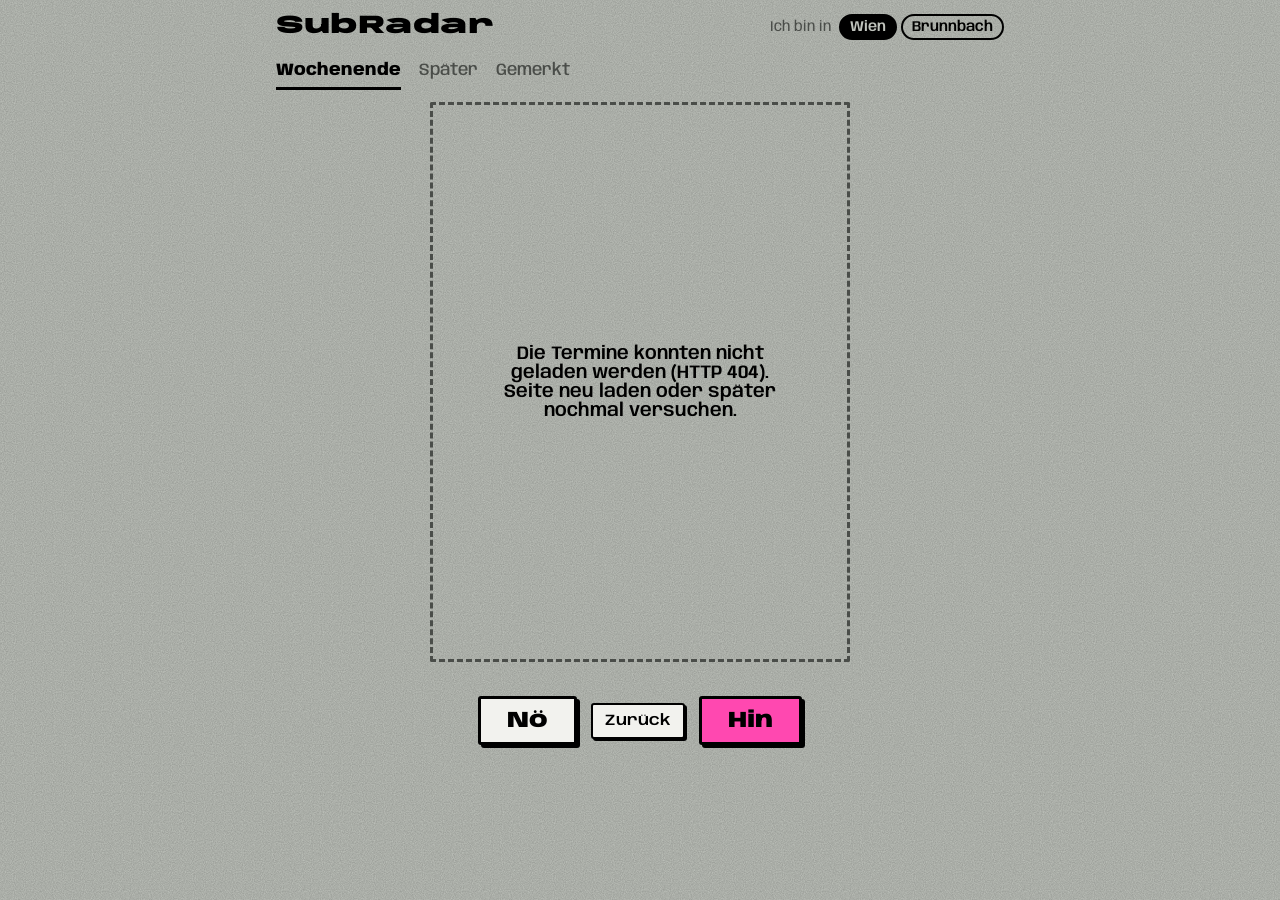
==== web/index.html @ e7a264bb "SubRadar: weekend event radar with swipe app Pipeline (calendar feeds, schema.org data, Claude page " ====
<!doctype html>
<html lang="de">
<head>
<meta charset="utf-8">
<meta name="viewport" content="width=device-width, initial-scale=1, viewport-fit=cover">
<title>SubRadar</title>
<meta name="description" content="Was am Wochenende in Oberösterreich und Wien los ist, nach meinem Geschmack sortiert.">
<meta name="theme-color" content="#BFC3BC">
<link rel="manifest" href="manifest.webmanifest">
<link rel="icon" href="icon.svg" type="image/svg+xml">
<link rel="preconnect" href="https://fonts.googleapis.com">
<link rel="preconnect" href="https://fonts.gstatic.com" crossorigin>
<link href="https://fonts.googleapis.com/css2?family=Anybody:ital,wdth,wght@0,50..150,300..900;1,50..150,300..900&display=swap" rel="stylesheet">
<link rel="stylesheet" href="app.css">
</head>
<body>
<header class="top">
  <h1 class="mark">SubRadar</h1>
  <div class="base" role="group" aria-label="Wo bist du am Wochenende?">
    <span class="base-label">Ich bin in</span>
    <button type="button" data-base="wien" aria-pressed="true">Wien</button>
    <button type="button" data-base="brunnbach" aria-pressed="false">Brunnbach</button>
  </div>
</header>

<p class="sample" hidden>Beispieldaten. Echte Termine erscheinen nach dem ersten Lauf.</p>

<nav class="tabs" role="tablist" aria-label="Ansicht">
  <button role="tab" type="button" data-view="weekend" aria-selected="true">Wochenende</button>
  <button role="tab" type="button" data-view="later" aria-selected="false">Später</button>
  <button role="tab" type="button" data-view="saved" aria-selected="false">Gemerkt <span class="count" data-count></span></button>
</nav>

<main>
  <section class="deck-wrap" data-panel="deck">
    <p class="range" data-range></p>
    <div class="deck" data-deck aria-live="polite"></div>
    <div class="actions">
      <button type="button" class="act act-no" data-act="no" aria-label="Nö, nicht für mich (Pfeil links)">Nö</button>
      <button type="button" class="act act-undo" data-act="undo" aria-label="Letzte Entscheidung zurücknehmen">Zurück</button>
      <button type="button" class="act act-yes" data-act="yes" aria-label="Hin, merken (Pfeil rechts)">Hin</button>
    </div>
  </section>

  <section class="saved" data-panel="saved" hidden>
    <div data-saved-list></div>
    <div class="saved-tools">
      <a class="tool" data-subscribe href="radar.ics">Top-Tipps als Kalender abonnieren</a>
      <button type="button" class="tool" data-export>Swipes exportieren</button>
      <p class="hint">Die exportierte Datei als <code>feedback/swipes.json</code> ins Repo legen, dann lernt die Bewertung von deinen Entscheidungen.</p>
    </div>
  </section>
</main>

<dialog class="sheet" data-sheet aria-labelledby="sheet-title">
  <div class="sheet-body" data-sheet-body></div>
  <button type="button" class="sheet-close" data-close>Schließen</button>
</dialog>

<footer class="foot" data-foot></footer>

<script src="app.js" defer></script>
</body>
</html>
---- web/app.css ----
/* SubRadar — riso posters pasted on a concrete wall */
:root {
  --wall: #BFC3BC;
  --wall-ink: #000;
  --paper: #F2F2EE;
  --ink: #000;
  --pink: #FF48B0;
  --blue: #0078BF;
  --yellow: #FFE800;
  --teal: #00838A;
  --muted: #4A4D49;
  --font: "Anybody", "Arial Narrow", system-ui, sans-serif;
  --noise: url("data:image/svg+xml,%3Csvg xmlns='http://www.w3.org/2000/svg' width='180' height='180'%3E%3Cfilter id='n'%3E%3CfeTurbulence type='fractalNoise' baseFrequency='.9' numOctaves='2' stitchTiles='stitch'/%3E%3CfeColorMatrix values='0 0 0 0 0 0 0 0 0 0 0 0 0 0 0 0 0 0 .22 0'/%3E%3C/filter%3E%3Crect width='100%25' height='100%25' filter='url(%23n)'/%3E%3C/svg%3E");
}
@media (prefers-color-scheme: dark) {
  :root:not([data-theme="light"]) { --wall: #2E302D; --wall-ink: #F2F2EE; --muted: #B9BCB6; }
}
:root[data-theme="dark"] { --wall: #2E302D; --wall-ink: #F2F2EE; --muted: #B9BCB6; }

* { box-sizing: border-box; }
html, body { margin: 0; }
body {
  font-family: var(--font);
  font-variation-settings: "wdth" 100;
  color: var(--wall-ink);
  background: var(--wall) var(--noise);
  min-height: 100dvh;
  -webkit-font-smoothing: antialiased;
  overflow-x: hidden;
}
button { font: inherit; color: inherit; }
:focus-visible { outline: 3px solid var(--pink); outline-offset: 3px; }

/* header */
.top {
  display: flex; align-items: center; justify-content: space-between; gap: 12px;
  padding: max(14px, env(safe-area-inset-top)) 16px 8px;
  max-width: 760px; margin: 0 auto;
}
.mark {
  margin: 0; font-size: 1.35rem; line-height: 1;
  font-weight: 900; font-variation-settings: "wdth" 150; letter-spacing: -0.01em;
}
.base { display: flex; align-items: center; gap: 4px; font-size: .9rem; }
.base-label { color: var(--muted); margin-right: 4px; white-space: nowrap; }
@media (max-width: 440px) { .base-label { position: absolute; width: 1px; height: 1px; overflow: hidden; clip-path: inset(50%); } }
.base button {
  border: 2px solid var(--wall-ink); background: transparent; padding: 4px 9px;
  border-radius: 999px; cursor: pointer; font-weight: 600;
}
.base button[aria-pressed="true"] { background: var(--wall-ink); color: var(--wall); }

.sample {
  max-width: 760px; margin: 0 auto 4px; padding: 6px 16px; font-size: .85rem; color: var(--muted);
}

/* tabs */
.tabs { display: flex; gap: 18px; padding: 6px 16px 0; max-width: 760px; margin: 0 auto; }
.tabs button {
  background: none; border: 0; padding: 8px 0; cursor: pointer; font-size: 1.05rem; font-weight: 500;
  color: var(--muted); border-bottom: 3px solid transparent;
}
.tabs button[aria-selected="true"] { color: var(--wall-ink); font-weight: 800; border-bottom-color: var(--wall-ink); }
.count:empty { display: none; }

main { max-width: 760px; margin: 0 auto; padding: 0 16px 24px; }
.range { margin: 10px 0 12px; color: var(--muted); font-size: .95rem; }

/* deck */
.deck {
  position: relative; height: min(64dvh, 560px); min-height: 420px;
  max-width: 420px; margin: 0 auto;
}
.poster {
  position: absolute; inset: 0;
  background: var(--paper) var(--noise);
  color: var(--ink);
  border-radius: 2px;
  box-shadow: 0 1px 0 rgba(0,0,0,.15), 0 14px 24px -14px rgba(0,0,0,.55);
  padding: 18px 18px 16px;
  display: grid; grid-template-rows: auto minmax(0, 1fr) auto; grid-template-columns: minmax(0, 1fr); gap: 10px;
  transform: rotate(var(--tilt, 0deg));
  touch-action: pan-y;
  user-select: none; -webkit-user-select: none;
  cursor: grab;
  overflow: hidden;
  will-change: transform;
}
.poster.is-under { transform: translateY(10px) scale(.965) rotate(var(--tilt, 0deg)); filter: brightness(.96); }
.poster.is-under2 { transform: translateY(20px) scale(.93) rotate(var(--tilt, 0deg)); filter: brightness(.92); }
.poster.dragging { cursor: grabbing; transition: none; }
.poster.settle { transition: transform .28s cubic-bezier(.2,.8,.2,1); }
.poster.fly { transition: transform .32s ease-in, opacity .32s ease-in; opacity: 0; }

.p-head { display: flex; justify-content: space-between; align-items: flex-start; gap: 12px; }
.p-when { font-weight: 800; font-size: 1.35rem; line-height: 1.05; font-variation-settings: "wdth" 85; }
.p-when small { display: block; font-weight: 500; font-size: .95rem; margin-top: 3px; font-variation-settings: "wdth" 100; }
.sticker {
  flex: none; width: 66px; height: 66px; border-radius: 50%;
  background: var(--yellow); color: #000; display: grid; place-content: center; text-align: center;
  font-weight: 800; font-size: .95rem; line-height: 1.05; transform: rotate(8deg);
  font-variation-settings: "wdth" 80;
}
.sticker small { display: block; font-weight: 500; font-size: .7rem; }

.p-art { position: relative; min-height: 0; display: flex; flex-direction: column; justify-content: flex-end; }
.p-img {
  position: absolute; inset: 0 0 auto 0; height: 58%;
  background: var(--c2); overflow: hidden;
}
.p-img img { width: 100%; height: 100%; object-fit: cover; filter: grayscale(1) contrast(1.25); mix-blend-mode: multiply; display: block; }
.p-title {
  position: relative; margin: 0; color: var(--c1);
  font-weight: 900; line-height: .88; letter-spacing: -0.01em;
  font-size: var(--fs, 4rem);
  font-variation-settings: "wdth" var(--wd, 100);
  overflow-wrap: normal; hyphens: manual;
}
.p-title::before {
  content: attr(data-text); position: absolute; inset: 0; color: var(--c2);
  transform: translate(3px, 2px); mix-blend-mode: multiply; z-index: -0; pointer-events: none;
}
.p-title span { position: relative; mix-blend-mode: multiply; }

.p-foot { display: grid; gap: 6px; font-size: .98rem; line-height: 1.35; }
.p-why { font-style: italic; margin: 0; max-width: 60ch; }
.p-meta { margin: 0; font-weight: 700; }
.p-tags { margin: 0; color: var(--muted-on-paper, #4A4D49); font-size: .9rem; }
.flag {
  position: absolute; top: 92px; right: -6px; background: var(--pink); color: #000;
  padding: 4px 12px 4px 10px; font-weight: 800; font-size: .85rem; transform: rotate(-4deg);
}

/* swipe stamps */
.stamp {
  position: absolute; top: 34%; padding: 4px 14px; border: 5px solid currentColor; border-radius: 6px;
  font-weight: 900; font-size: 3.4rem; line-height: 1; opacity: 0; pointer-events: none;
  font-variation-settings: "wdth" 120; mix-blend-mode: multiply;
}
.stamp-yes { left: 18px; color: var(--pink); transform: rotate(-14deg); }
.stamp-no { right: 18px; color: var(--blue); transform: rotate(12deg); }

/* actions */
.actions { display: flex; justify-content: center; align-items: center; gap: 14px; margin-top: 34px; }
.act {
  border: 3px solid #000; background: var(--paper); color: #000; cursor: pointer;
  font-weight: 900; font-size: 1.4rem; padding: 10px 26px; border-radius: 3px;
  font-variation-settings: "wdth" 115; box-shadow: 3px 3px 0 #000;
}
.act:active { transform: translate(2px, 2px); box-shadow: 1px 1px 0 #000; }
.act-yes { background: var(--pink); }
.act-undo { font-size: .95rem; font-weight: 600; padding: 8px 12px; border-width: 2px; box-shadow: 2px 2px 0 #000; }
.act[disabled] { opacity: .45; cursor: default; }

/* empty */
.empty {
  position: absolute; inset: 0; display: grid; place-content: center; text-align: center; gap: 12px;
  border: 3px dashed var(--muted); border-radius: 2px; padding: 24px;
}
.empty p { margin: 0; font-size: 1.15rem; font-weight: 600; max-width: 28ch; }
.empty button { justify-self: center; }

/* saved list */
.day-h { font-weight: 900; font-size: 1.35rem; margin: 22px 0 8px; font-variation-settings: "wdth" 100; }
.row {
  background: var(--paper) var(--noise); color: var(--ink); padding: 12px 14px; margin-bottom: 10px;
  display: grid; grid-template-columns: 4.2rem 1fr; gap: 4px 12px; border-left: 8px solid var(--c1, var(--blue));
  box-shadow: 0 10px 18px -14px rgba(0,0,0,.6);
}
.row-time { font-weight: 800; font-size: 1.1rem; grid-row: span 3; }
.row-title { font-weight: 800; font-size: 1.15rem; line-height: 1.15; margin: 0; }
.row-meta { margin: 0; font-size: .92rem; }
.row-links { display: flex; flex-wrap: wrap; gap: 6px 14px; font-size: .92rem; }
.row-links a, .row-links button { color: var(--ink); background: none; border: 0; padding: 0; cursor: pointer; text-decoration: underline; text-underline-offset: 3px; }
.saved-empty { margin: 28px 0; font-size: 1.1rem; max-width: 34ch; }
.saved-tools { margin-top: 28px; display: grid; gap: 10px; justify-items: start; }
.tool {
  border: 2px solid var(--wall-ink); background: transparent; padding: 8px 14px; border-radius: 3px;
  color: var(--wall-ink); text-decoration: none; font-weight: 700; cursor: pointer; font-size: .98rem;
}
.hint { color: var(--muted); font-size: .88rem; margin: 0; max-width: 52ch; }

/* detail sheet */
.sheet {
  border: 0; padding: 0; width: min(560px, 100%); max-width: 100%; max-height: 86dvh; margin: auto auto 0;
  background: var(--paper) var(--noise); color: var(--ink); border-radius: 6px 6px 0 0;
}
.sheet::backdrop { background: rgba(20,22,20,.55); }
.sheet-body { padding: 22px 20px 8px; }
.sheet h2 { margin: 0 0 8px; font-size: 2rem; line-height: 1; font-weight: 900; font-variation-settings: "wdth" 72; color: var(--c1); overflow-wrap: anywhere; hyphens: auto; }
.sheet .s-meta { margin: 0 0 12px; font-weight: 700; }
.sheet .s-why { font-style: italic; margin: 0 0 10px; }
.sheet .s-desc { margin: 0 0 16px; line-height: 1.45; max-width: 62ch; }
.s-links { display: grid; gap: 8px; margin-bottom: 8px; }
.s-links a, .s-links button {
  display: block; text-align: left; border: 2px solid #000; padding: 10px 14px; border-radius: 3px;
  color: #000; background: transparent; text-decoration: none; font-weight: 700; cursor: pointer; font-size: 1rem;
}
.s-links a.primary { background: var(--pink); }
.sheet-close { margin: 4px 20px 20px; background: none; border: 0; text-decoration: underline; cursor: pointer; padding: 6px 0; }

.foot { max-width: 760px; margin: 0 auto; padding: 8px 16px 28px; color: var(--muted); font-size: .82rem; }
.foot details summary { cursor: pointer; }
.foot ul { padding-left: 18px; margin: 6px 0; }

@media (min-width: 720px) {
  .deck { height: 560px; }
  .mark { font-size: 1.6rem; }
}
@media (prefers-reduced-motion: reduce) {
  .poster.settle, .poster.fly { transition: opacity .15s linear; }
  .poster.fly { transform: rotate(var(--tilt, 0deg)) !important; }
}
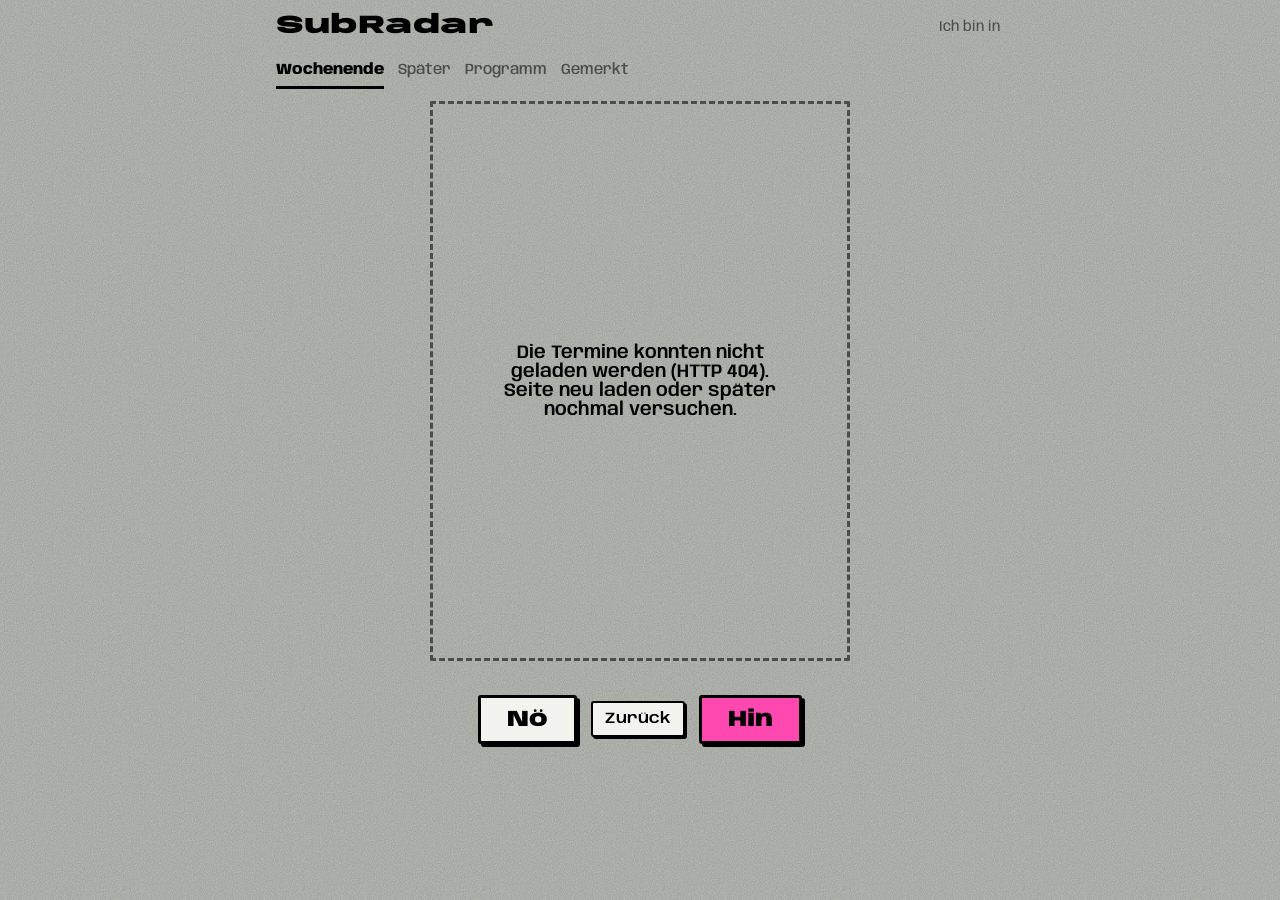
==== commit 88620a2d: "Steyr as home base, Programm overview, device transfer link, image-safe posters - bases (Steyr defau" ====
--- a/web/index.html
+++ b/web/index.html
@@ -16,10 +16,8 @@
 <body>
 <header class="top">
   <h1 class="mark">SubRadar</h1>
-  <div class="base" role="group" aria-label="Wo bist du am Wochenende?">
+  <div class="base" role="group" aria-label="Wo bist du?" data-bases>
     <span class="base-label">Ich bin in</span>
-    <button type="button" data-base="wien" aria-pressed="true">Wien</button>
-    <button type="button" data-base="brunnbach" aria-pressed="false">Brunnbach</button>
   </div>
 </header>
 
@@ -28,6 +26,7 @@
 <nav class="tabs" role="tablist" aria-label="Ansicht">
   <button role="tab" type="button" data-view="weekend" aria-selected="true">Wochenende</button>
   <button role="tab" type="button" data-view="later" aria-selected="false">Später</button>
+  <button role="tab" type="button" data-view="list" aria-selected="false">Programm</button>
   <button role="tab" type="button" data-view="saved" aria-selected="false">Gemerkt <span class="count" data-count></span></button>
 </nav>
 
@@ -42,11 +41,20 @@
     </div>
   </section>
 
+  <section class="listing" data-panel="list" hidden>
+    <div class="list-tools">
+      <label class="only-top"><input type="checkbox" data-only-top> Nur Top-Tipps</label>
+    </div>
+    <div data-list></div>
+  </section>
+
   <section class="saved" data-panel="saved" hidden>
     <div data-saved-list></div>
     <div class="saved-tools">
       <a class="tool" data-subscribe href="radar.ics">Top-Tipps als Kalender abonnieren</a>
+      <button type="button" class="tool" data-transfer>Auf anderes Gerät übertragen</button>
       <button type="button" class="tool" data-export>Swipes exportieren</button>
+      <p class="hint" data-transfer-hint hidden></p>
       <p class="hint">Die exportierte Datei als <code>feedback/swipes.json</code> ins Repo legen, dann lernt die Bewertung von deinen Entscheidungen.</p>
     </div>
   </section>
@@ -58,6 +66,7 @@
 </dialog>
 
 <footer class="foot" data-foot></footer>
+<div class="toast" role="status" aria-live="polite" data-toast hidden></div>
 
 <script src="app.js" defer></script>
 </body>
--- a/web/app.css
+++ b/web/app.css
@@ -33,7 +33,7 @@
 
 /* header */
 .top {
-  display: flex; align-items: center; justify-content: space-between; gap: 12px;
+  display: flex; flex-wrap: wrap; align-items: center; justify-content: space-between; gap: 8px 12px;
   padding: max(14px, env(safe-area-inset-top)) 16px 8px;
   max-width: 760px; margin: 0 auto;
 }
@@ -55,9 +55,13 @@
 }
 
 /* tabs */
-.tabs { display: flex; gap: 18px; padding: 6px 16px 0; max-width: 760px; margin: 0 auto; }
+.tabs {
+  display: flex; gap: 14px; padding: 6px 16px 0; max-width: 760px; margin: 0 auto;
+  overflow-x: auto; scrollbar-width: none; white-space: nowrap;
+}
+.tabs::-webkit-scrollbar { display: none; }
 .tabs button {
-  background: none; border: 0; padding: 8px 0; cursor: pointer; font-size: 1.05rem; font-weight: 500;
+  flex: none; background: none; border: 0; padding: 8px 0; cursor: pointer; font-size: .94rem; font-weight: 500;
   color: var(--muted); border-bottom: 3px solid transparent;
 }
 .tabs button[aria-selected="true"] { color: var(--wall-ink); font-weight: 800; border-bottom-color: var(--wall-ink); }
@@ -104,6 +108,10 @@
 .sticker small { display: block; font-weight: 500; font-size: .7rem; }
 
 .p-art { position: relative; min-height: 0; display: flex; flex-direction: column; justify-content: flex-end; }
+/* with a picture: image on top takes the free space, title sits below it on plain paper */
+.p-art.has-img { justify-content: flex-start; gap: 12px; }
+.p-art.has-img .p-img { position: relative; inset: auto; height: auto; flex: 1 1 auto; min-height: 72px; }
+.p-art.has-img .p-title { flex: none; }
 .p-img {
   position: absolute; inset: 0 0 auto 0; height: 58%;
   background: var(--c2); overflow: hidden;
@@ -172,6 +180,29 @@
 .row-meta { margin: 0; font-size: .92rem; }
 .row-links { display: flex; flex-wrap: wrap; gap: 6px 14px; font-size: .92rem; }
 .row-links a, .row-links button { color: var(--ink); background: none; border: 0; padding: 0; cursor: pointer; text-decoration: underline; text-underline-offset: 3px; }
+/* programme overview */
+.list-tools { margin: 14px 0 0; }
+.only-top { display: inline-flex; align-items: center; gap: 8px; font-weight: 600; cursor: pointer; }
+.only-top input { width: 18px; height: 18px; accent-color: #000; }
+.row-open {
+  font: inherit; color: inherit; background: none; border: 0; padding: 0; text-align: left; cursor: pointer;
+  text-decoration: underline; text-decoration-thickness: 1px; text-underline-offset: 3px; text-decoration-color: transparent;
+}
+.row-open:hover { text-decoration-color: currentColor; }
+.row-why { margin: 0; font-style: italic; font-size: .92rem; max-width: 60ch; }
+.row.is-low { border-left-color: #A9ACA6; box-shadow: none; }
+.row.is-low .row-title { font-weight: 600; }
+.row > :not(.row-time) { grid-column: 2; }
+.row-links .save-toggle {
+  font: inherit; font-weight: 700; color: #000; background: transparent; border: 2px solid #000;
+  border-radius: 999px; padding: 1px 10px; cursor: pointer; text-decoration: none !important;
+}
+.row-links .save-toggle[aria-pressed="true"] { background: var(--pink); }
+.toast {
+  position: fixed; left: 50%; bottom: max(18px, env(safe-area-inset-bottom)); transform: translateX(-50%);
+  background: #000; color: var(--paper); padding: 10px 16px; border-radius: 3px; font-weight: 600;
+  max-width: calc(100% - 32px); z-index: 10;
+}
 .saved-empty { margin: 28px 0; font-size: 1.1rem; max-width: 34ch; }
 .saved-tools { margin-top: 28px; display: grid; gap: 10px; justify-items: start; }
 .tool {
